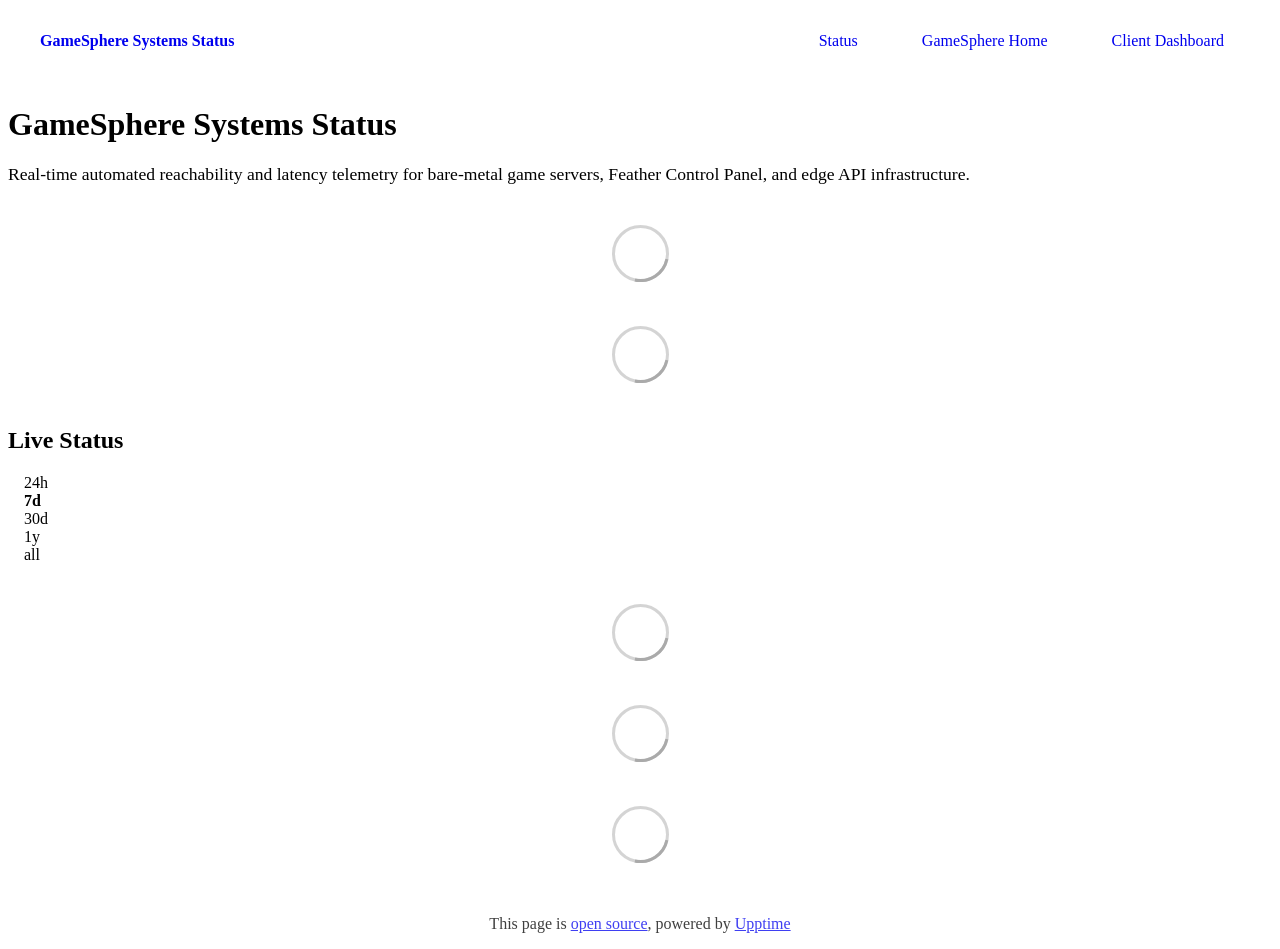
==== index.html @ 80089601 "deploy: 66caedb2bc8e89eeaa310a414badf56db6b4ece0" ====
<!DOCTYPE html> <html lang=en> <head> <meta charset=utf-8> <meta content="width=device-width,initial-scale=1" name=viewport> <meta content=#333333 name=theme-color> <base href=/ > <link href=manifest.json rel=manifest crossorigin=use-credentials> <script>__SAPPER__={baseUrl:"",preloaded:[void 0,{}]};if('serviceWorker' in navigator)navigator.serviceWorker.register('/service-worker.js');(function(){try{eval("async function x(){}");var main="/client/client.c6ada362.js"}catch(e){main="/client/legacy/client.4bc50b38.js"};var s=document.createElement("script");try{new Function("if(0)import('')")();s.src=main;s.type="module";s.crossOrigin="use-credentials";}catch(e){s.src="/client/shimport@2.0.5.js";s.setAttribute("data-main",main);}document.head.appendChild(s);}());</script> <link href=client/client-31a52aa5.css rel=stylesheet><link href=client/createOctokit-a85f76c7.css rel=stylesheet><link href=client/index-b0b6455a.css rel=stylesheet> <title>GameSphere Systems Status</title><link href=https://status.gamesphere.rs/themes/gamesphere.css rel=stylesheet><link href=https://status.gamesphere.rs/global.css rel=stylesheet><link href=https://raw.githubusercontent.com/upptime/upptime/master/assets/upptime-icon.svg rel=icon type=image/svg><link href=/logo-192.png rel=icon type=image/png> <link href=/client/client.c6ada362.js rel=modulepreload as=script crossorigin=use-credentials><link href=/client/client-31a52aa5.css rel=preload as=style><link href=/client/index.b4c692db.js rel=modulepreload as=script crossorigin=use-credentials><link href=/client/createOctokit.655cc9e5.js rel=modulepreload as=script crossorigin=use-credentials><link href=/client/inject_styles.803b7e80.js rel=modulepreload as=script crossorigin=use-credentials><link href=/client/createOctokit-a85f76c7.css rel=preload as=style><link href=/client/index-b0b6455a.css rel=preload as=style></head> <body> <div id=sapper> <nav class=svelte-a08hsz><div class="svelte-a08hsz container"><div><a href=https://status.gamesphere.rs class="svelte-a08hsz logo"><img alt="" class=svelte-a08hsz src=https://gamesphere.rs/favicon.ico> <div>GameSphere Systems Status</div></a></div> <ul class=svelte-a08hsz><li><a href=/ class=svelte-a08hsz target=_self aria-current=page>Status</a> <li><a href=https://gamesphere.rs class=svelte-a08hsz target=_self>GameSphere Home</a> <li><a href=https://gamesphere.rs/dashboard class=svelte-a08hsz target=_self>Client Dashboard</a> </li> </ul></div> </nav> <main class=container> <header class=svelte-ngkazm><h1><strong>GameSphere Systems Status</strong></h1> <p class="svelte-ngkazm lead">Real-time automated reachability and latency telemetry for bare-metal game servers, Feather Control Panel, and edge API infrastructure.</header> <section class=svelte-8lnl4f><div class="svelte-68jxue loading"><svg class=svelte-68jxue height=38 stroke=#aaa width=38 xmlns=http://www.w3.org/2000/svg><g fill=none fill-rule=evenodd><g stroke-width=2 transform="translate(1 1)"><circle cx=18 cy=18 r=18 stroke-opacity=.5></circle><path d="M36 18c0-9.94-8.06-18-18-18"><animateTransform attributeName=transform dur=1s from="0 18 18" repeatCount=indefinite to="360 18 18" type=rotate></animateTransform></path></g></g></svg></div> </section> <section class=svelte-8lnl4f><div class="svelte-68jxue loading"><svg class=svelte-68jxue height=38 stroke=#aaa width=38 xmlns=http://www.w3.org/2000/svg><g fill=none fill-rule=evenodd><g stroke-width=2 transform="translate(1 1)"><circle cx=18 cy=18 r=18 stroke-opacity=.5></circle><path d="M36 18c0-9.94-8.06-18-18-18"><animateTransform attributeName=transform dur=1s from="0 18 18" repeatCount=indefinite to="360 18 18" type=rotate></animateTransform></path></g></g></svg></div> </section> <div class="svelte-fqsq6s f changed"><h2>Live Status</h2> <form class="svelte-fqsq6s f r"><div><input class=svelte-fqsq6s id=data_day name=d type=radio value=day><label class=svelte-fqsq6s for=data_day>24h</label></div> <div><input class=svelte-fqsq6s id=data_week name=d type=radio value=week checked><label class=svelte-fqsq6s for=data_week>7d</label></div> <div><input class=svelte-fqsq6s id=data_month name=d type=radio value=month><label class=svelte-fqsq6s for=data_month>30d</label></div> <div><input class=svelte-fqsq6s id=data_year name=d type=radio value=year><label class=svelte-fqsq6s for=data_year>1y</label></div> <div><input class=svelte-fqsq6s id=data_all name=d type=radio value=all><label class=svelte-fqsq6s for=data_all>all</label></div></form></div> <section class="svelte-fqsq6s live-status"><div class="svelte-68jxue loading"><svg class=svelte-68jxue height=38 stroke=#aaa width=38 xmlns=http://www.w3.org/2000/svg><g fill=none fill-rule=evenodd><g stroke-width=2 transform="translate(1 1)"><circle cx=18 cy=18 r=18 stroke-opacity=.5></circle><path d="M36 18c0-9.94-8.06-18-18-18"><animateTransform attributeName=transform dur=1s from="0 18 18" repeatCount=indefinite to="360 18 18" type=rotate></animateTransform></path></g></g></svg></div> </section> <section><div class="svelte-68jxue loading"><svg class=svelte-68jxue height=38 stroke=#aaa width=38 xmlns=http://www.w3.org/2000/svg><g fill=none fill-rule=evenodd><g stroke-width=2 transform="translate(1 1)"><circle cx=18 cy=18 r=18 stroke-opacity=.5></circle><path d="M36 18c0-9.94-8.06-18-18-18"><animateTransform attributeName=transform dur=1s from="0 18 18" repeatCount=indefinite to="360 18 18" type=rotate></animateTransform></path></g></g></svg></div> </section> <section><div class="svelte-68jxue loading"><svg class=svelte-68jxue height=38 stroke=#aaa width=38 xmlns=http://www.w3.org/2000/svg><g fill=none fill-rule=evenodd><g stroke-width=2 transform="translate(1 1)"><circle cx=18 cy=18 r=18 stroke-opacity=.5></circle><path d="M36 18c0-9.94-8.06-18-18-18"><animateTransform attributeName=transform dur=1s from="0 18 18" repeatCount=indefinite to="360 18 18" type=rotate></animateTransform></path></g></g></svg></div></section></main> <footer class=svelte-jbr799><p>This page is <a href=https://github.com/EVOLCORE/GameSphere-uptime>open source</a>, powered by <a href=https://upptime.js.org>Upptime</a></p> </footer></div> <script> try {
        if (typeof window !== "undefined" && window.navigator && navigator.serviceWorker) {
          navigator.serviceWorker.getRegistrations().then(function (registrations) {
            for (let registration of registrations) {
              registration.unregister();
            }
          });
        }
        if (typeof window !== "undefined" && "caches" in window) {
          caches.keys().then(function (keyList) {
            return Promise.all(
              keyList.map(function (key) {
                return caches.delete(key);
              })
            );
          });
        }
      } catch (error) {} </script>
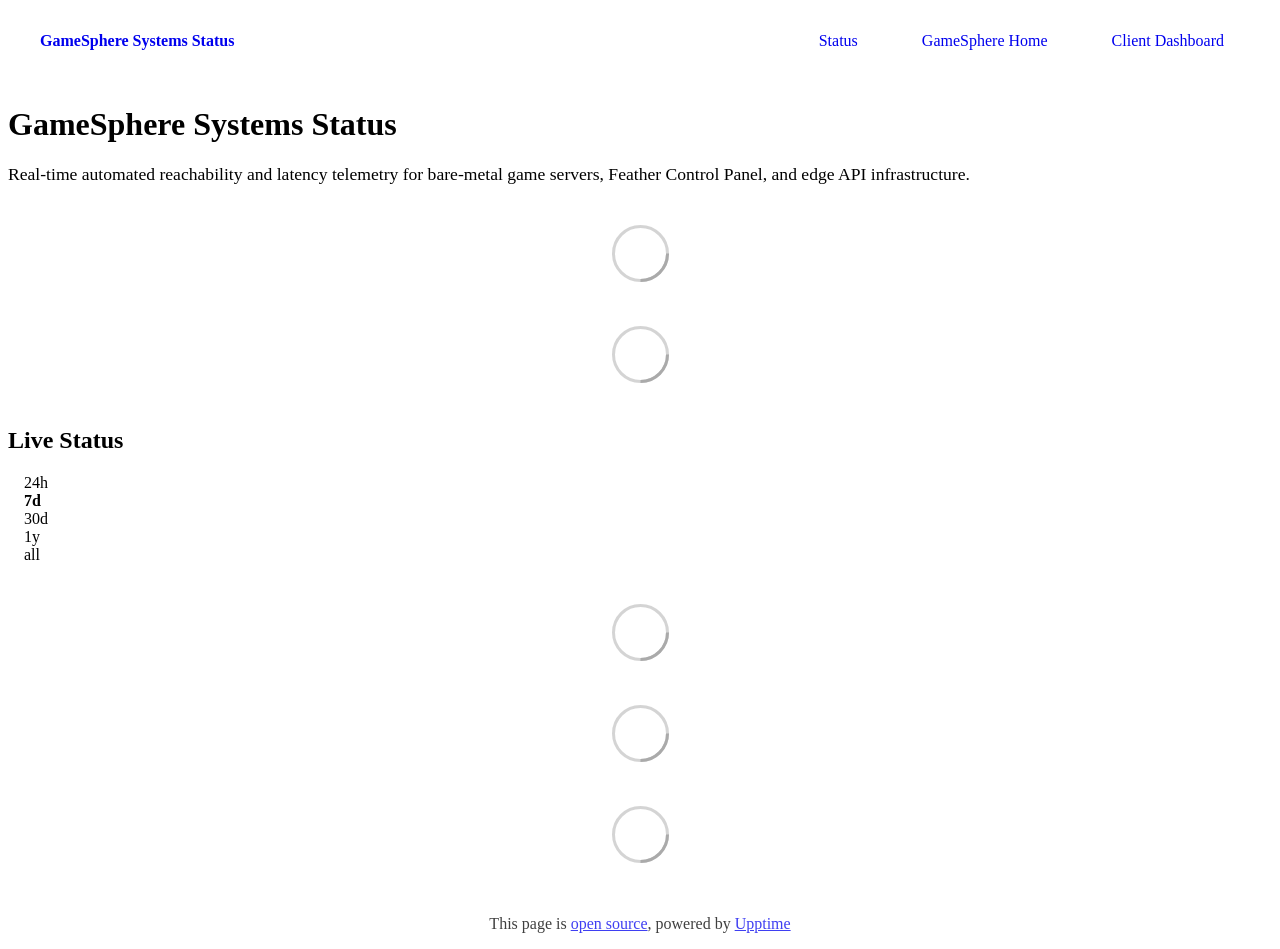
==== commit bd534dc8: "deploy: e911f91290c906d343abe22d4c7ed68c64c33829" ====
--- a/index.html
+++ b/index.html
@@ -1,4 +1,4 @@
-<!DOCTYPE html> <html lang=en> <head> <meta charset=utf-8> <meta content="width=device-width,initial-scale=1" name=viewport> <meta content=#333333 name=theme-color> <base href=/ > <link href=manifest.json rel=manifest crossorigin=use-credentials> <script>__SAPPER__={baseUrl:"",preloaded:[void 0,{}]};if('serviceWorker' in navigator)navigator.serviceWorker.register('/service-worker.js');(function(){try{eval("async function x(){}");var main="/client/client.c6ada362.js"}catch(e){main="/client/legacy/client.4bc50b38.js"};var s=document.createElement("script");try{new Function("if(0)import('')")();s.src=main;s.type="module";s.crossOrigin="use-credentials";}catch(e){s.src="/client/shimport@2.0.5.js";s.setAttribute("data-main",main);}document.head.appendChild(s);}());</script> <link href=client/client-31a52aa5.css rel=stylesheet><link href=client/createOctokit-a85f76c7.css rel=stylesheet><link href=client/index-b0b6455a.css rel=stylesheet> <title>GameSphere Systems Status</title><link href=https://status.gamesphere.rs/themes/gamesphere.css rel=stylesheet><link href=https://status.gamesphere.rs/global.css rel=stylesheet><link href=https://raw.githubusercontent.com/upptime/upptime/master/assets/upptime-icon.svg rel=icon type=image/svg><link href=/logo-192.png rel=icon type=image/png> <link href=/client/client.c6ada362.js rel=modulepreload as=script crossorigin=use-credentials><link href=/client/client-31a52aa5.css rel=preload as=style><link href=/client/index.b4c692db.js rel=modulepreload as=script crossorigin=use-credentials><link href=/client/createOctokit.655cc9e5.js rel=modulepreload as=script crossorigin=use-credentials><link href=/client/inject_styles.803b7e80.js rel=modulepreload as=script crossorigin=use-credentials><link href=/client/createOctokit-a85f76c7.css rel=preload as=style><link href=/client/index-b0b6455a.css rel=preload as=style></head> <body> <div id=sapper> <nav class=svelte-a08hsz><div class="svelte-a08hsz container"><div><a href=https://status.gamesphere.rs class="svelte-a08hsz logo"><img alt="" class=svelte-a08hsz src=https://gamesphere.rs/favicon.ico> <div>GameSphere Systems Status</div></a></div> <ul class=svelte-a08hsz><li><a href=/ class=svelte-a08hsz target=_self aria-current=page>Status</a> <li><a href=https://gamesphere.rs class=svelte-a08hsz target=_self>GameSphere Home</a> <li><a href=https://gamesphere.rs/dashboard class=svelte-a08hsz target=_self>Client Dashboard</a> </li> </ul></div> </nav> <main class=container> <header class=svelte-ngkazm><h1><strong>GameSphere Systems Status</strong></h1> <p class="svelte-ngkazm lead">Real-time automated reachability and latency telemetry for bare-metal game servers, Feather Control Panel, and edge API infrastructure.</header> <section class=svelte-8lnl4f><div class="svelte-68jxue loading"><svg class=svelte-68jxue height=38 stroke=#aaa width=38 xmlns=http://www.w3.org/2000/svg><g fill=none fill-rule=evenodd><g stroke-width=2 transform="translate(1 1)"><circle cx=18 cy=18 r=18 stroke-opacity=.5></circle><path d="M36 18c0-9.94-8.06-18-18-18"><animateTransform attributeName=transform dur=1s from="0 18 18" repeatCount=indefinite to="360 18 18" type=rotate></animateTransform></path></g></g></svg></div> </section> <section class=svelte-8lnl4f><div class="svelte-68jxue loading"><svg class=svelte-68jxue height=38 stroke=#aaa width=38 xmlns=http://www.w3.org/2000/svg><g fill=none fill-rule=evenodd><g stroke-width=2 transform="translate(1 1)"><circle cx=18 cy=18 r=18 stroke-opacity=.5></circle><path d="M36 18c0-9.94-8.06-18-18-18"><animateTransform attributeName=transform dur=1s from="0 18 18" repeatCount=indefinite to="360 18 18" type=rotate></animateTransform></path></g></g></svg></div> </section> <div class="svelte-fqsq6s f changed"><h2>Live Status</h2> <form class="svelte-fqsq6s f r"><div><input class=svelte-fqsq6s id=data_day name=d type=radio value=day><label class=svelte-fqsq6s for=data_day>24h</label></div> <div><input class=svelte-fqsq6s id=data_week name=d type=radio value=week checked><label class=svelte-fqsq6s for=data_week>7d</label></div> <div><input class=svelte-fqsq6s id=data_month name=d type=radio value=month><label class=svelte-fqsq6s for=data_month>30d</label></div> <div><input class=svelte-fqsq6s id=data_year name=d type=radio value=year><label class=svelte-fqsq6s for=data_year>1y</label></div> <div><input class=svelte-fqsq6s id=data_all name=d type=radio value=all><label class=svelte-fqsq6s for=data_all>all</label></div></form></div> <section class="svelte-fqsq6s live-status"><div class="svelte-68jxue loading"><svg class=svelte-68jxue height=38 stroke=#aaa width=38 xmlns=http://www.w3.org/2000/svg><g fill=none fill-rule=evenodd><g stroke-width=2 transform="translate(1 1)"><circle cx=18 cy=18 r=18 stroke-opacity=.5></circle><path d="M36 18c0-9.94-8.06-18-18-18"><animateTransform attributeName=transform dur=1s from="0 18 18" repeatCount=indefinite to="360 18 18" type=rotate></animateTransform></path></g></g></svg></div> </section> <section><div class="svelte-68jxue loading"><svg class=svelte-68jxue height=38 stroke=#aaa width=38 xmlns=http://www.w3.org/2000/svg><g fill=none fill-rule=evenodd><g stroke-width=2 transform="translate(1 1)"><circle cx=18 cy=18 r=18 stroke-opacity=.5></circle><path d="M36 18c0-9.94-8.06-18-18-18"><animateTransform attributeName=transform dur=1s from="0 18 18" repeatCount=indefinite to="360 18 18" type=rotate></animateTransform></path></g></g></svg></div> </section> <section><div class="svelte-68jxue loading"><svg class=svelte-68jxue height=38 stroke=#aaa width=38 xmlns=http://www.w3.org/2000/svg><g fill=none fill-rule=evenodd><g stroke-width=2 transform="translate(1 1)"><circle cx=18 cy=18 r=18 stroke-opacity=.5></circle><path d="M36 18c0-9.94-8.06-18-18-18"><animateTransform attributeName=transform dur=1s from="0 18 18" repeatCount=indefinite to="360 18 18" type=rotate></animateTransform></path></g></g></svg></div></section></main> <footer class=svelte-jbr799><p>This page is <a href=https://github.com/EVOLCORE/GameSphere-uptime>open source</a>, powered by <a href=https://upptime.js.org>Upptime</a></p> </footer></div> <script> try {
+<!DOCTYPE html> <html lang=en> <head> <meta charset=utf-8> <meta content="width=device-width,initial-scale=1" name=viewport> <meta content=#333333 name=theme-color> <base href=/ > <link href=manifest.json rel=manifest crossorigin=use-credentials> <script>__SAPPER__={baseUrl:"",preloaded:[void 0,{}]};if('serviceWorker' in navigator)navigator.serviceWorker.register('/service-worker.js');(function(){try{eval("async function x(){}");var main="/client/client.88a40fc3.js"}catch(e){main="/client/legacy/client.d818ba5e.js"};var s=document.createElement("script");try{new Function("if(0)import('')")();s.src=main;s.type="module";s.crossOrigin="use-credentials";}catch(e){s.src="/client/shimport@2.0.5.js";s.setAttribute("data-main",main);}document.head.appendChild(s);}());</script> <link href=client/client-31a52aa5.css rel=stylesheet><link href=client/createOctokit-a85f76c7.css rel=stylesheet><link href=client/index-b0b6455a.css rel=stylesheet> <title>GameSphere Systems Status</title><link href=https://status.gamesphere.rs/themes/gamesphere.css rel=stylesheet><link href=https://status.gamesphere.rs/global.css rel=stylesheet><link href=https://raw.githubusercontent.com/upptime/upptime/master/assets/upptime-icon.svg rel=icon type=image/svg><link href=/logo-192.png rel=icon type=image/png> <link href=/client/client.88a40fc3.js rel=modulepreload as=script crossorigin=use-credentials><link href=/client/client-31a52aa5.css rel=preload as=style><link href=/client/index.47804edb.js rel=modulepreload as=script crossorigin=use-credentials><link href=/client/createOctokit.759945d6.js rel=modulepreload as=script crossorigin=use-credentials><link href=/client/inject_styles.803b7e80.js rel=modulepreload as=script crossorigin=use-credentials><link href=/client/createOctokit-a85f76c7.css rel=preload as=style><link href=/client/index-b0b6455a.css rel=preload as=style></head> <body> <div id=sapper> <nav class=svelte-a08hsz><div class="svelte-a08hsz container"><div><a href=https://status.gamesphere.rs class="svelte-a08hsz logo"><img alt="" class=svelte-a08hsz src=https://gamesphere.rs/favicon.ico> <div>GameSphere Systems Status</div></a></div> <ul class=svelte-a08hsz><li><a href=/ class=svelte-a08hsz target=_self aria-current=page>Status</a> <li><a href=https://gamesphere.rs class=svelte-a08hsz target=_self>GameSphere Home</a> <li><a href=https://gamesphere.rs/dashboard class=svelte-a08hsz target=_self>Client Dashboard</a> </li> </ul></div> </nav> <main class=container> <header class=svelte-ngkazm><h1><strong>GameSphere Systems Status</strong></h1> <p class="svelte-ngkazm lead">Real-time automated reachability and latency telemetry for bare-metal game servers, Feather Control Panel, and edge API infrastructure.</header> <section class=svelte-8lnl4f><div class="svelte-68jxue loading"><svg class=svelte-68jxue height=38 stroke=#aaa width=38 xmlns=http://www.w3.org/2000/svg><g fill=none fill-rule=evenodd><g stroke-width=2 transform="translate(1 1)"><circle cx=18 cy=18 r=18 stroke-opacity=.5></circle><path d="M36 18c0-9.94-8.06-18-18-18"><animateTransform attributeName=transform dur=1s from="0 18 18" repeatCount=indefinite to="360 18 18" type=rotate></animateTransform></path></g></g></svg></div> </section> <section class=svelte-8lnl4f><div class="svelte-68jxue loading"><svg class=svelte-68jxue height=38 stroke=#aaa width=38 xmlns=http://www.w3.org/2000/svg><g fill=none fill-rule=evenodd><g stroke-width=2 transform="translate(1 1)"><circle cx=18 cy=18 r=18 stroke-opacity=.5></circle><path d="M36 18c0-9.94-8.06-18-18-18"><animateTransform attributeName=transform dur=1s from="0 18 18" repeatCount=indefinite to="360 18 18" type=rotate></animateTransform></path></g></g></svg></div> </section> <div class="svelte-fqsq6s f changed"><h2>Live Status</h2> <form class="svelte-fqsq6s f r"><div><input class=svelte-fqsq6s id=data_day name=d type=radio value=day><label class=svelte-fqsq6s for=data_day>24h</label></div> <div><input class=svelte-fqsq6s id=data_week name=d type=radio value=week checked><label class=svelte-fqsq6s for=data_week>7d</label></div> <div><input class=svelte-fqsq6s id=data_month name=d type=radio value=month><label class=svelte-fqsq6s for=data_month>30d</label></div> <div><input class=svelte-fqsq6s id=data_year name=d type=radio value=year><label class=svelte-fqsq6s for=data_year>1y</label></div> <div><input class=svelte-fqsq6s id=data_all name=d type=radio value=all><label class=svelte-fqsq6s for=data_all>all</label></div></form></div> <section class="svelte-fqsq6s live-status"><div class="svelte-68jxue loading"><svg class=svelte-68jxue height=38 stroke=#aaa width=38 xmlns=http://www.w3.org/2000/svg><g fill=none fill-rule=evenodd><g stroke-width=2 transform="translate(1 1)"><circle cx=18 cy=18 r=18 stroke-opacity=.5></circle><path d="M36 18c0-9.94-8.06-18-18-18"><animateTransform attributeName=transform dur=1s from="0 18 18" repeatCount=indefinite to="360 18 18" type=rotate></animateTransform></path></g></g></svg></div> </section> <section><div class="svelte-68jxue loading"><svg class=svelte-68jxue height=38 stroke=#aaa width=38 xmlns=http://www.w3.org/2000/svg><g fill=none fill-rule=evenodd><g stroke-width=2 transform="translate(1 1)"><circle cx=18 cy=18 r=18 stroke-opacity=.5></circle><path d="M36 18c0-9.94-8.06-18-18-18"><animateTransform attributeName=transform dur=1s from="0 18 18" repeatCount=indefinite to="360 18 18" type=rotate></animateTransform></path></g></g></svg></div> </section> <section><div class="svelte-68jxue loading"><svg class=svelte-68jxue height=38 stroke=#aaa width=38 xmlns=http://www.w3.org/2000/svg><g fill=none fill-rule=evenodd><g stroke-width=2 transform="translate(1 1)"><circle cx=18 cy=18 r=18 stroke-opacity=.5></circle><path d="M36 18c0-9.94-8.06-18-18-18"><animateTransform attributeName=transform dur=1s from="0 18 18" repeatCount=indefinite to="360 18 18" type=rotate></animateTransform></path></g></g></svg></div></section></main> <footer class=svelte-jbr799><p>This page is <a href=https://github.com/EVOLCORE/GameSphere-uptime>open source</a>, powered by <a href=https://upptime.js.org>Upptime</a></p> </footer></div> <script> try {
         if (typeof window !== "undefined" && window.navigator && navigator.serviceWorker) {
           navigator.serviceWorker.getRegistrations().then(function (registrations) {
             for (let registration of registrations) {
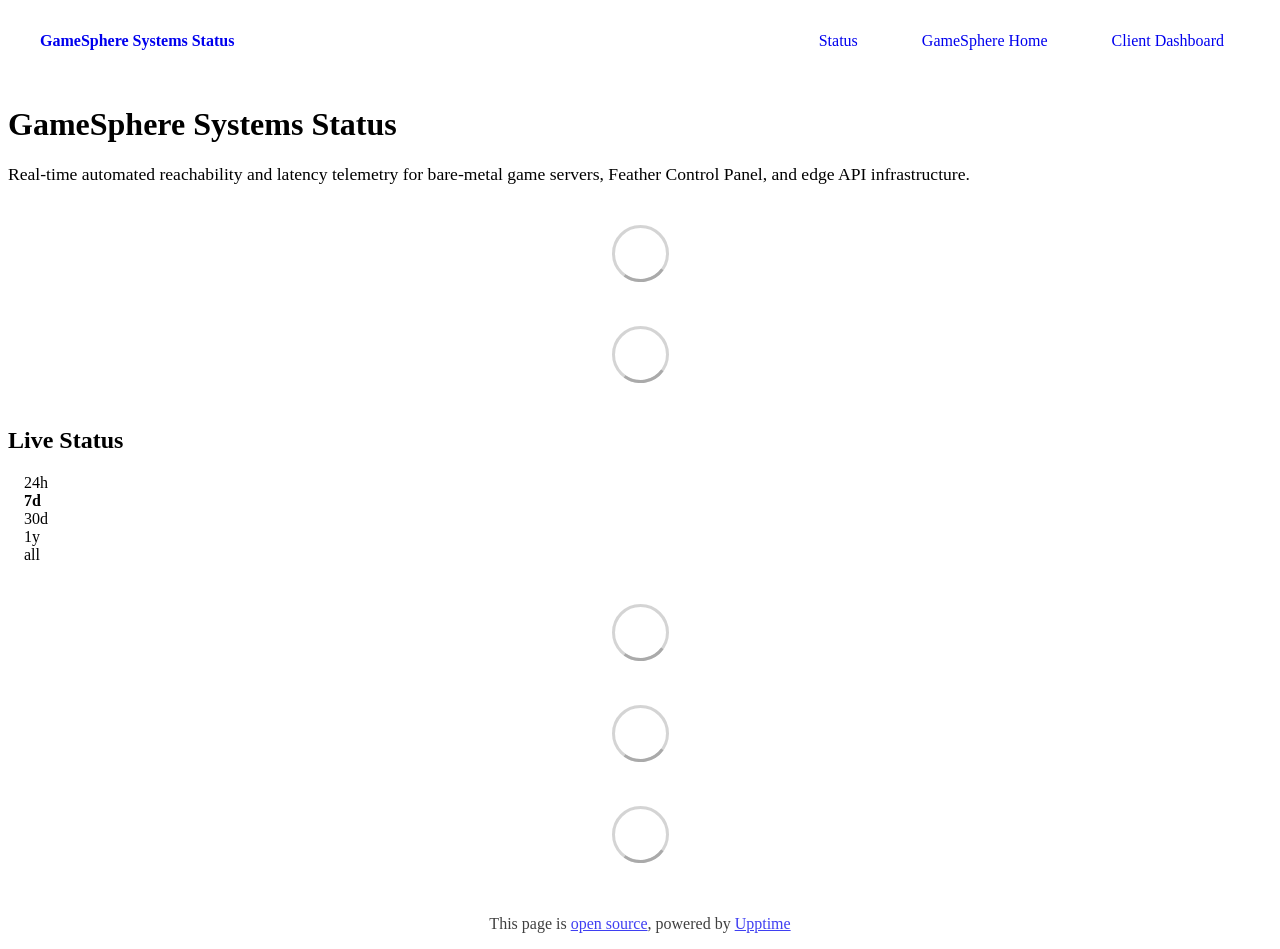
==== commit 0a8450a5: "deploy: 8611b077500e350fae2b740a340701a121f74545" ====
--- a/index.html
+++ b/index.html
@@ -1,4 +1,4 @@
-<!DOCTYPE html> <html lang=en> <head> <meta charset=utf-8> <meta content="width=device-width,initial-scale=1" name=viewport> <meta content=#333333 name=theme-color> <base href=/ > <link href=manifest.json rel=manifest crossorigin=use-credentials> <script>__SAPPER__={baseUrl:"",preloaded:[void 0,{}]};if('serviceWorker' in navigator)navigator.serviceWorker.register('/service-worker.js');(function(){try{eval("async function x(){}");var main="/client/client.88a40fc3.js"}catch(e){main="/client/legacy/client.d818ba5e.js"};var s=document.createElement("script");try{new Function("if(0)import('')")();s.src=main;s.type="module";s.crossOrigin="use-credentials";}catch(e){s.src="/client/shimport@2.0.5.js";s.setAttribute("data-main",main);}document.head.appendChild(s);}());</script> <link href=client/client-31a52aa5.css rel=stylesheet><link href=client/createOctokit-a85f76c7.css rel=stylesheet><link href=client/index-b0b6455a.css rel=stylesheet> <title>GameSphere Systems Status</title><link href=https://status.gamesphere.rs/themes/gamesphere.css rel=stylesheet><link href=https://status.gamesphere.rs/global.css rel=stylesheet><link href=https://raw.githubusercontent.com/upptime/upptime/master/assets/upptime-icon.svg rel=icon type=image/svg><link href=/logo-192.png rel=icon type=image/png> <link href=/client/client.88a40fc3.js rel=modulepreload as=script crossorigin=use-credentials><link href=/client/client-31a52aa5.css rel=preload as=style><link href=/client/index.47804edb.js rel=modulepreload as=script crossorigin=use-credentials><link href=/client/createOctokit.759945d6.js rel=modulepreload as=script crossorigin=use-credentials><link href=/client/inject_styles.803b7e80.js rel=modulepreload as=script crossorigin=use-credentials><link href=/client/createOctokit-a85f76c7.css rel=preload as=style><link href=/client/index-b0b6455a.css rel=preload as=style></head> <body> <div id=sapper> <nav class=svelte-a08hsz><div class="svelte-a08hsz container"><div><a href=https://status.gamesphere.rs class="svelte-a08hsz logo"><img alt="" class=svelte-a08hsz src=https://gamesphere.rs/favicon.ico> <div>GameSphere Systems Status</div></a></div> <ul class=svelte-a08hsz><li><a href=/ class=svelte-a08hsz target=_self aria-current=page>Status</a> <li><a href=https://gamesphere.rs class=svelte-a08hsz target=_self>GameSphere Home</a> <li><a href=https://gamesphere.rs/dashboard class=svelte-a08hsz target=_self>Client Dashboard</a> </li> </ul></div> </nav> <main class=container> <header class=svelte-ngkazm><h1><strong>GameSphere Systems Status</strong></h1> <p class="svelte-ngkazm lead">Real-time automated reachability and latency telemetry for bare-metal game servers, Feather Control Panel, and edge API infrastructure.</header> <section class=svelte-8lnl4f><div class="svelte-68jxue loading"><svg class=svelte-68jxue height=38 stroke=#aaa width=38 xmlns=http://www.w3.org/2000/svg><g fill=none fill-rule=evenodd><g stroke-width=2 transform="translate(1 1)"><circle cx=18 cy=18 r=18 stroke-opacity=.5></circle><path d="M36 18c0-9.94-8.06-18-18-18"><animateTransform attributeName=transform dur=1s from="0 18 18" repeatCount=indefinite to="360 18 18" type=rotate></animateTransform></path></g></g></svg></div> </section> <section class=svelte-8lnl4f><div class="svelte-68jxue loading"><svg class=svelte-68jxue height=38 stroke=#aaa width=38 xmlns=http://www.w3.org/2000/svg><g fill=none fill-rule=evenodd><g stroke-width=2 transform="translate(1 1)"><circle cx=18 cy=18 r=18 stroke-opacity=.5></circle><path d="M36 18c0-9.94-8.06-18-18-18"><animateTransform attributeName=transform dur=1s from="0 18 18" repeatCount=indefinite to="360 18 18" type=rotate></animateTransform></path></g></g></svg></div> </section> <div class="svelte-fqsq6s f changed"><h2>Live Status</h2> <form class="svelte-fqsq6s f r"><div><input class=svelte-fqsq6s id=data_day name=d type=radio value=day><label class=svelte-fqsq6s for=data_day>24h</label></div> <div><input class=svelte-fqsq6s id=data_week name=d type=radio value=week checked><label class=svelte-fqsq6s for=data_week>7d</label></div> <div><input class=svelte-fqsq6s id=data_month name=d type=radio value=month><label class=svelte-fqsq6s for=data_month>30d</label></div> <div><input class=svelte-fqsq6s id=data_year name=d type=radio value=year><label class=svelte-fqsq6s for=data_year>1y</label></div> <div><input class=svelte-fqsq6s id=data_all name=d type=radio value=all><label class=svelte-fqsq6s for=data_all>all</label></div></form></div> <section class="svelte-fqsq6s live-status"><div class="svelte-68jxue loading"><svg class=svelte-68jxue height=38 stroke=#aaa width=38 xmlns=http://www.w3.org/2000/svg><g fill=none fill-rule=evenodd><g stroke-width=2 transform="translate(1 1)"><circle cx=18 cy=18 r=18 stroke-opacity=.5></circle><path d="M36 18c0-9.94-8.06-18-18-18"><animateTransform attributeName=transform dur=1s from="0 18 18" repeatCount=indefinite to="360 18 18" type=rotate></animateTransform></path></g></g></svg></div> </section> <section><div class="svelte-68jxue loading"><svg class=svelte-68jxue height=38 stroke=#aaa width=38 xmlns=http://www.w3.org/2000/svg><g fill=none fill-rule=evenodd><g stroke-width=2 transform="translate(1 1)"><circle cx=18 cy=18 r=18 stroke-opacity=.5></circle><path d="M36 18c0-9.94-8.06-18-18-18"><animateTransform attributeName=transform dur=1s from="0 18 18" repeatCount=indefinite to="360 18 18" type=rotate></animateTransform></path></g></g></svg></div> </section> <section><div class="svelte-68jxue loading"><svg class=svelte-68jxue height=38 stroke=#aaa width=38 xmlns=http://www.w3.org/2000/svg><g fill=none fill-rule=evenodd><g stroke-width=2 transform="translate(1 1)"><circle cx=18 cy=18 r=18 stroke-opacity=.5></circle><path d="M36 18c0-9.94-8.06-18-18-18"><animateTransform attributeName=transform dur=1s from="0 18 18" repeatCount=indefinite to="360 18 18" type=rotate></animateTransform></path></g></g></svg></div></section></main> <footer class=svelte-jbr799><p>This page is <a href=https://github.com/EVOLCORE/GameSphere-uptime>open source</a>, powered by <a href=https://upptime.js.org>Upptime</a></p> </footer></div> <script> try {
+<!DOCTYPE html> <html lang=en> <head> <meta charset=utf-8> <meta content="width=device-width,initial-scale=1" name=viewport> <meta content=#333333 name=theme-color> <base href=/ > <link href=manifest.json rel=manifest crossorigin=use-credentials> <script>__SAPPER__={baseUrl:"",preloaded:[void 0,{}]};if('serviceWorker' in navigator)navigator.serviceWorker.register('/service-worker.js');(function(){try{eval("async function x(){}");var main="/client/client.ce46706c.js"}catch(e){main="/client/legacy/client.f0e98de6.js"};var s=document.createElement("script");try{new Function("if(0)import('')")();s.src=main;s.type="module";s.crossOrigin="use-credentials";}catch(e){s.src="/client/shimport@2.0.5.js";s.setAttribute("data-main",main);}document.head.appendChild(s);}());</script> <link href=client/client-31a52aa5.css rel=stylesheet><link href=client/createOctokit-a85f76c7.css rel=stylesheet><link href=client/index-b0b6455a.css rel=stylesheet> <title>GameSphere Systems Status</title><link href=https://status.gamesphere.rs/themes/dark.css rel=stylesheet><link href=https://status.gamesphere.rs/global.css rel=stylesheet><link href=https://raw.githubusercontent.com/upptime/upptime/master/assets/upptime-icon.svg rel=icon type=image/svg><link href=/logo-192.png rel=icon type=image/png> <link href=/client/client.ce46706c.js rel=modulepreload as=script crossorigin=use-credentials><link href=/client/client-31a52aa5.css rel=preload as=style><link href=/client/index.8e9e481f.js rel=modulepreload as=script crossorigin=use-credentials><link href=/client/createOctokit.c96d5d6a.js rel=modulepreload as=script crossorigin=use-credentials><link href=/client/inject_styles.803b7e80.js rel=modulepreload as=script crossorigin=use-credentials><link href=/client/createOctokit-a85f76c7.css rel=preload as=style><link href=/client/index-b0b6455a.css rel=preload as=style></head> <body> <div id=sapper> <nav class=svelte-a08hsz><div class="svelte-a08hsz container"><div><a href=https://status.gamesphere.rs class="svelte-a08hsz logo"><img alt="" class=svelte-a08hsz src=https://gamesphere.rs/favicon.ico> <div>GameSphere Systems Status</div></a></div> <ul class=svelte-a08hsz><li><a href=/ class=svelte-a08hsz target=_self aria-current=page>Status</a> <li><a href=https://gamesphere.rs class=svelte-a08hsz target=_self>GameSphere Home</a> <li><a href=https://gamesphere.rs/dashboard class=svelte-a08hsz target=_self>Client Dashboard</a> </li> </ul></div> </nav> <main class=container> <header class=svelte-ngkazm><h1><strong>GameSphere Systems Status</strong></h1> <p class="svelte-ngkazm lead">Real-time automated reachability and latency telemetry for bare-metal game servers, Feather Control Panel, and edge API infrastructure.</header> <section class=svelte-8lnl4f><div class="svelte-68jxue loading"><svg class=svelte-68jxue height=38 stroke=#aaa width=38 xmlns=http://www.w3.org/2000/svg><g fill=none fill-rule=evenodd><g stroke-width=2 transform="translate(1 1)"><circle cx=18 cy=18 r=18 stroke-opacity=.5></circle><path d="M36 18c0-9.94-8.06-18-18-18"><animateTransform attributeName=transform dur=1s from="0 18 18" repeatCount=indefinite to="360 18 18" type=rotate></animateTransform></path></g></g></svg></div> </section> <section class=svelte-8lnl4f><div class="svelte-68jxue loading"><svg class=svelte-68jxue height=38 stroke=#aaa width=38 xmlns=http://www.w3.org/2000/svg><g fill=none fill-rule=evenodd><g stroke-width=2 transform="translate(1 1)"><circle cx=18 cy=18 r=18 stroke-opacity=.5></circle><path d="M36 18c0-9.94-8.06-18-18-18"><animateTransform attributeName=transform dur=1s from="0 18 18" repeatCount=indefinite to="360 18 18" type=rotate></animateTransform></path></g></g></svg></div> </section> <div class="svelte-fqsq6s f changed"><h2>Live Status</h2> <form class="svelte-fqsq6s f r"><div><input class=svelte-fqsq6s id=data_day name=d type=radio value=day><label class=svelte-fqsq6s for=data_day>24h</label></div> <div><input class=svelte-fqsq6s id=data_week name=d type=radio value=week checked><label class=svelte-fqsq6s for=data_week>7d</label></div> <div><input class=svelte-fqsq6s id=data_month name=d type=radio value=month><label class=svelte-fqsq6s for=data_month>30d</label></div> <div><input class=svelte-fqsq6s id=data_year name=d type=radio value=year><label class=svelte-fqsq6s for=data_year>1y</label></div> <div><input class=svelte-fqsq6s id=data_all name=d type=radio value=all><label class=svelte-fqsq6s for=data_all>all</label></div></form></div> <section class="svelte-fqsq6s live-status"><div class="svelte-68jxue loading"><svg class=svelte-68jxue height=38 stroke=#aaa width=38 xmlns=http://www.w3.org/2000/svg><g fill=none fill-rule=evenodd><g stroke-width=2 transform="translate(1 1)"><circle cx=18 cy=18 r=18 stroke-opacity=.5></circle><path d="M36 18c0-9.94-8.06-18-18-18"><animateTransform attributeName=transform dur=1s from="0 18 18" repeatCount=indefinite to="360 18 18" type=rotate></animateTransform></path></g></g></svg></div> </section> <section><div class="svelte-68jxue loading"><svg class=svelte-68jxue height=38 stroke=#aaa width=38 xmlns=http://www.w3.org/2000/svg><g fill=none fill-rule=evenodd><g stroke-width=2 transform="translate(1 1)"><circle cx=18 cy=18 r=18 stroke-opacity=.5></circle><path d="M36 18c0-9.94-8.06-18-18-18"><animateTransform attributeName=transform dur=1s from="0 18 18" repeatCount=indefinite to="360 18 18" type=rotate></animateTransform></path></g></g></svg></div> </section> <section><div class="svelte-68jxue loading"><svg class=svelte-68jxue height=38 stroke=#aaa width=38 xmlns=http://www.w3.org/2000/svg><g fill=none fill-rule=evenodd><g stroke-width=2 transform="translate(1 1)"><circle cx=18 cy=18 r=18 stroke-opacity=.5></circle><path d="M36 18c0-9.94-8.06-18-18-18"><animateTransform attributeName=transform dur=1s from="0 18 18" repeatCount=indefinite to="360 18 18" type=rotate></animateTransform></path></g></g></svg></div></section></main> <footer class=svelte-jbr799><p>This page is <a href=https://github.com/EVOLCORE/GameSphere-uptime>open source</a>, powered by <a href=https://upptime.js.org>Upptime</a></p> </footer></div> <script> try {
         if (typeof window !== "undefined" && window.navigator && navigator.serviceWorker) {
           navigator.serviceWorker.getRegistrations().then(function (registrations) {
             for (let registration of registrations) {
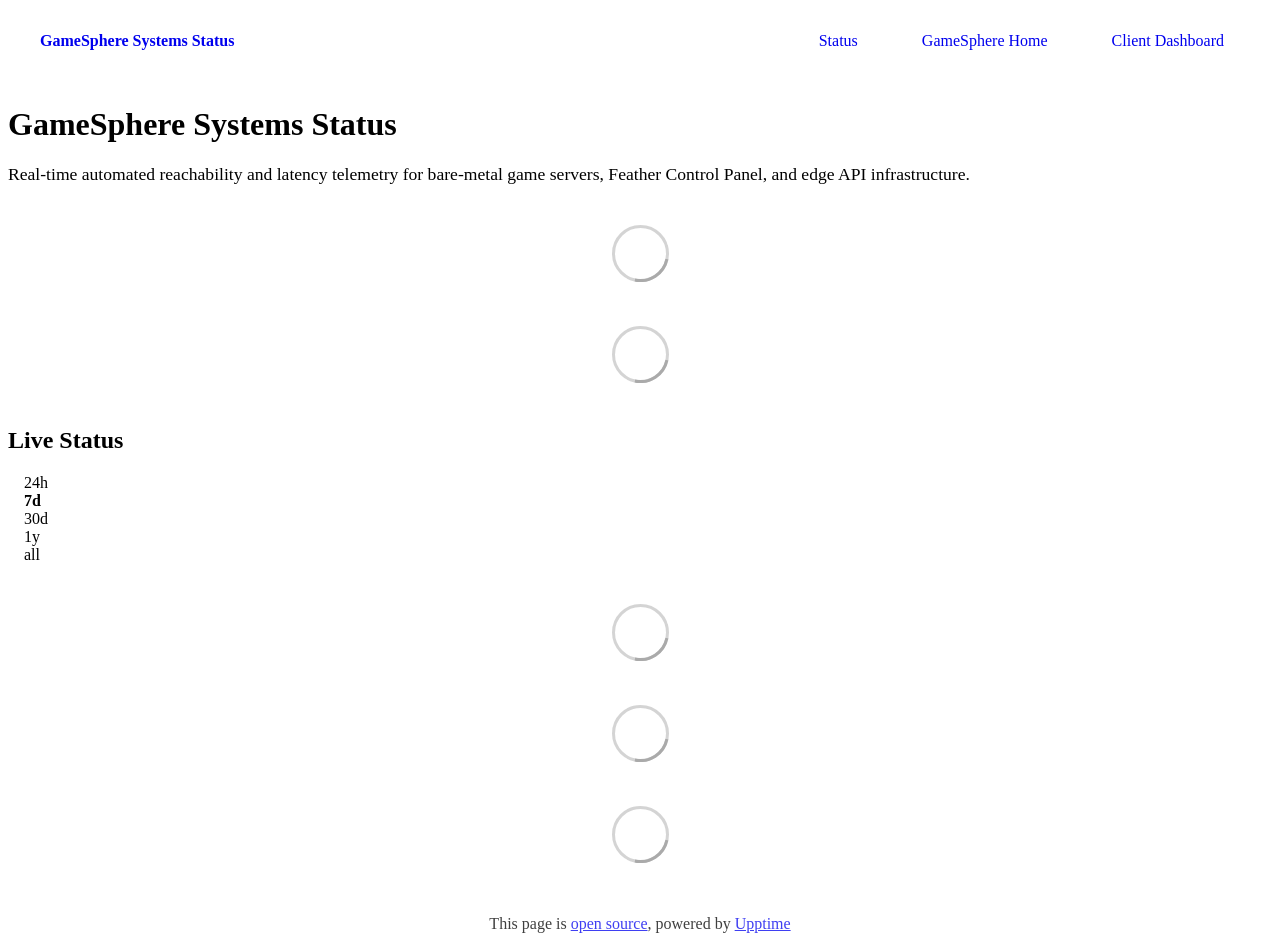
==== commit 8ce8821c: "deploy: e127c421b035c0644334c719e196143f6026d8f4" ====
--- a/index.html
+++ b/index.html
@@ -1,4 +1,4 @@
-<!DOCTYPE html> <html lang=en> <head> <meta charset=utf-8> <meta content="width=device-width,initial-scale=1" name=viewport> <meta content=#333333 name=theme-color> <base href=/ > <link href=manifest.json rel=manifest crossorigin=use-credentials> <script>__SAPPER__={baseUrl:"",preloaded:[void 0,{}]};if('serviceWorker' in navigator)navigator.serviceWorker.register('/service-worker.js');(function(){try{eval("async function x(){}");var main="/client/client.ce46706c.js"}catch(e){main="/client/legacy/client.f0e98de6.js"};var s=document.createElement("script");try{new Function("if(0)import('')")();s.src=main;s.type="module";s.crossOrigin="use-credentials";}catch(e){s.src="/client/shimport@2.0.5.js";s.setAttribute("data-main",main);}document.head.appendChild(s);}());</script> <link href=client/client-31a52aa5.css rel=stylesheet><link href=client/createOctokit-a85f76c7.css rel=stylesheet><link href=client/index-b0b6455a.css rel=stylesheet> <title>GameSphere Systems Status</title><link href=https://status.gamesphere.rs/themes/dark.css rel=stylesheet><link href=https://status.gamesphere.rs/global.css rel=stylesheet><link href=https://raw.githubusercontent.com/upptime/upptime/master/assets/upptime-icon.svg rel=icon type=image/svg><link href=/logo-192.png rel=icon type=image/png> <link href=/client/client.ce46706c.js rel=modulepreload as=script crossorigin=use-credentials><link href=/client/client-31a52aa5.css rel=preload as=style><link href=/client/index.8e9e481f.js rel=modulepreload as=script crossorigin=use-credentials><link href=/client/createOctokit.c96d5d6a.js rel=modulepreload as=script crossorigin=use-credentials><link href=/client/inject_styles.803b7e80.js rel=modulepreload as=script crossorigin=use-credentials><link href=/client/createOctokit-a85f76c7.css rel=preload as=style><link href=/client/index-b0b6455a.css rel=preload as=style></head> <body> <div id=sapper> <nav class=svelte-a08hsz><div class="svelte-a08hsz container"><div><a href=https://status.gamesphere.rs class="svelte-a08hsz logo"><img alt="" class=svelte-a08hsz src=https://gamesphere.rs/favicon.ico> <div>GameSphere Systems Status</div></a></div> <ul class=svelte-a08hsz><li><a href=/ class=svelte-a08hsz target=_self aria-current=page>Status</a> <li><a href=https://gamesphere.rs class=svelte-a08hsz target=_self>GameSphere Home</a> <li><a href=https://gamesphere.rs/dashboard class=svelte-a08hsz target=_self>Client Dashboard</a> </li> </ul></div> </nav> <main class=container> <header class=svelte-ngkazm><h1><strong>GameSphere Systems Status</strong></h1> <p class="svelte-ngkazm lead">Real-time automated reachability and latency telemetry for bare-metal game servers, Feather Control Panel, and edge API infrastructure.</header> <section class=svelte-8lnl4f><div class="svelte-68jxue loading"><svg class=svelte-68jxue height=38 stroke=#aaa width=38 xmlns=http://www.w3.org/2000/svg><g fill=none fill-rule=evenodd><g stroke-width=2 transform="translate(1 1)"><circle cx=18 cy=18 r=18 stroke-opacity=.5></circle><path d="M36 18c0-9.94-8.06-18-18-18"><animateTransform attributeName=transform dur=1s from="0 18 18" repeatCount=indefinite to="360 18 18" type=rotate></animateTransform></path></g></g></svg></div> </section> <section class=svelte-8lnl4f><div class="svelte-68jxue loading"><svg class=svelte-68jxue height=38 stroke=#aaa width=38 xmlns=http://www.w3.org/2000/svg><g fill=none fill-rule=evenodd><g stroke-width=2 transform="translate(1 1)"><circle cx=18 cy=18 r=18 stroke-opacity=.5></circle><path d="M36 18c0-9.94-8.06-18-18-18"><animateTransform attributeName=transform dur=1s from="0 18 18" repeatCount=indefinite to="360 18 18" type=rotate></animateTransform></path></g></g></svg></div> </section> <div class="svelte-fqsq6s f changed"><h2>Live Status</h2> <form class="svelte-fqsq6s f r"><div><input class=svelte-fqsq6s id=data_day name=d type=radio value=day><label class=svelte-fqsq6s for=data_day>24h</label></div> <div><input class=svelte-fqsq6s id=data_week name=d type=radio value=week checked><label class=svelte-fqsq6s for=data_week>7d</label></div> <div><input class=svelte-fqsq6s id=data_month name=d type=radio value=month><label class=svelte-fqsq6s for=data_month>30d</label></div> <div><input class=svelte-fqsq6s id=data_year name=d type=radio value=year><label class=svelte-fqsq6s for=data_year>1y</label></div> <div><input class=svelte-fqsq6s id=data_all name=d type=radio value=all><label class=svelte-fqsq6s for=data_all>all</label></div></form></div> <section class="svelte-fqsq6s live-status"><div class="svelte-68jxue loading"><svg class=svelte-68jxue height=38 stroke=#aaa width=38 xmlns=http://www.w3.org/2000/svg><g fill=none fill-rule=evenodd><g stroke-width=2 transform="translate(1 1)"><circle cx=18 cy=18 r=18 stroke-opacity=.5></circle><path d="M36 18c0-9.94-8.06-18-18-18"><animateTransform attributeName=transform dur=1s from="0 18 18" repeatCount=indefinite to="360 18 18" type=rotate></animateTransform></path></g></g></svg></div> </section> <section><div class="svelte-68jxue loading"><svg class=svelte-68jxue height=38 stroke=#aaa width=38 xmlns=http://www.w3.org/2000/svg><g fill=none fill-rule=evenodd><g stroke-width=2 transform="translate(1 1)"><circle cx=18 cy=18 r=18 stroke-opacity=.5></circle><path d="M36 18c0-9.94-8.06-18-18-18"><animateTransform attributeName=transform dur=1s from="0 18 18" repeatCount=indefinite to="360 18 18" type=rotate></animateTransform></path></g></g></svg></div> </section> <section><div class="svelte-68jxue loading"><svg class=svelte-68jxue height=38 stroke=#aaa width=38 xmlns=http://www.w3.org/2000/svg><g fill=none fill-rule=evenodd><g stroke-width=2 transform="translate(1 1)"><circle cx=18 cy=18 r=18 stroke-opacity=.5></circle><path d="M36 18c0-9.94-8.06-18-18-18"><animateTransform attributeName=transform dur=1s from="0 18 18" repeatCount=indefinite to="360 18 18" type=rotate></animateTransform></path></g></g></svg></div></section></main> <footer class=svelte-jbr799><p>This page is <a href=https://github.com/EVOLCORE/GameSphere-uptime>open source</a>, powered by <a href=https://upptime.js.org>Upptime</a></p> </footer></div> <script> try {
+<!DOCTYPE html> <html lang=en> <head> <meta charset=utf-8> <meta content="width=device-width,initial-scale=1" name=viewport> <meta content=#333333 name=theme-color> <base href=/ > <link href=manifest.json rel=manifest crossorigin=use-credentials> <script>__SAPPER__={baseUrl:"",preloaded:[void 0,{}]};if('serviceWorker' in navigator)navigator.serviceWorker.register('/service-worker.js');(function(){try{eval("async function x(){}");var main="/client/client.bbeb1703.js"}catch(e){main="/client/legacy/client.3937dee3.js"};var s=document.createElement("script");try{new Function("if(0)import('')")();s.src=main;s.type="module";s.crossOrigin="use-credentials";}catch(e){s.src="/client/shimport@2.0.5.js";s.setAttribute("data-main",main);}document.head.appendChild(s);}());</script> <link href=client/client-31a52aa5.css rel=stylesheet><link href=client/createOctokit-a85f76c7.css rel=stylesheet><link href=client/index-b0b6455a.css rel=stylesheet> <title>GameSphere Systems Status</title><link href=https://status.gamesphere.rs/themes/dark.css rel=stylesheet><link href=https://status.gamesphere.rs/global.css rel=stylesheet><link href=https://gamesphere.rs/favicon.ico rel=icon type=image/svg><link href=https://gamesphere.rs/favicon.ico rel=icon type=image/png> <link href=/client/client.bbeb1703.js rel=modulepreload as=script crossorigin=use-credentials><link href=/client/client-31a52aa5.css rel=preload as=style><link href=/client/index.bbc8b6da.js rel=modulepreload as=script crossorigin=use-credentials><link href=/client/createOctokit.36cfd952.js rel=modulepreload as=script crossorigin=use-credentials><link href=/client/inject_styles.803b7e80.js rel=modulepreload as=script crossorigin=use-credentials><link href=/client/createOctokit-a85f76c7.css rel=preload as=style><link href=/client/index-b0b6455a.css rel=preload as=style></head> <body> <div id=sapper> <nav class=svelte-a08hsz><div class="svelte-a08hsz container"><div><a href=https://status.gamesphere.rs class="svelte-a08hsz logo"><img alt="" class=svelte-a08hsz src=https://gamesphere.rs/favicon.ico> <div>GameSphere Systems Status</div></a></div> <ul class=svelte-a08hsz><li><a href=/ class=svelte-a08hsz target=_self aria-current=page>Status</a> <li><a href=https://gamesphere.rs class=svelte-a08hsz target=_self>GameSphere Home</a> <li><a href=https://gamesphere.rs/dashboard class=svelte-a08hsz target=_self>Client Dashboard</a> </li> </ul></div> </nav> <main class=container> <header class=svelte-ngkazm><h1><strong>GameSphere Systems Status</strong></h1> <p class="svelte-ngkazm lead">Real-time automated reachability and latency telemetry for bare-metal game servers, Feather Control Panel, and edge API infrastructure.</header> <section class=svelte-8lnl4f><div class="svelte-68jxue loading"><svg class=svelte-68jxue height=38 stroke=#aaa width=38 xmlns=http://www.w3.org/2000/svg><g fill=none fill-rule=evenodd><g stroke-width=2 transform="translate(1 1)"><circle cx=18 cy=18 r=18 stroke-opacity=.5></circle><path d="M36 18c0-9.94-8.06-18-18-18"><animateTransform attributeName=transform dur=1s from="0 18 18" repeatCount=indefinite to="360 18 18" type=rotate></animateTransform></path></g></g></svg></div> </section> <section class=svelte-8lnl4f><div class="svelte-68jxue loading"><svg class=svelte-68jxue height=38 stroke=#aaa width=38 xmlns=http://www.w3.org/2000/svg><g fill=none fill-rule=evenodd><g stroke-width=2 transform="translate(1 1)"><circle cx=18 cy=18 r=18 stroke-opacity=.5></circle><path d="M36 18c0-9.94-8.06-18-18-18"><animateTransform attributeName=transform dur=1s from="0 18 18" repeatCount=indefinite to="360 18 18" type=rotate></animateTransform></path></g></g></svg></div> </section> <div class="svelte-fqsq6s f changed"><h2>Live Status</h2> <form class="svelte-fqsq6s f r"><div><input class=svelte-fqsq6s id=data_day name=d type=radio value=day><label class=svelte-fqsq6s for=data_day>24h</label></div> <div><input class=svelte-fqsq6s id=data_week name=d type=radio value=week checked><label class=svelte-fqsq6s for=data_week>7d</label></div> <div><input class=svelte-fqsq6s id=data_month name=d type=radio value=month><label class=svelte-fqsq6s for=data_month>30d</label></div> <div><input class=svelte-fqsq6s id=data_year name=d type=radio value=year><label class=svelte-fqsq6s for=data_year>1y</label></div> <div><input class=svelte-fqsq6s id=data_all name=d type=radio value=all><label class=svelte-fqsq6s for=data_all>all</label></div></form></div> <section class="svelte-fqsq6s live-status"><div class="svelte-68jxue loading"><svg class=svelte-68jxue height=38 stroke=#aaa width=38 xmlns=http://www.w3.org/2000/svg><g fill=none fill-rule=evenodd><g stroke-width=2 transform="translate(1 1)"><circle cx=18 cy=18 r=18 stroke-opacity=.5></circle><path d="M36 18c0-9.94-8.06-18-18-18"><animateTransform attributeName=transform dur=1s from="0 18 18" repeatCount=indefinite to="360 18 18" type=rotate></animateTransform></path></g></g></svg></div> </section> <section><div class="svelte-68jxue loading"><svg class=svelte-68jxue height=38 stroke=#aaa width=38 xmlns=http://www.w3.org/2000/svg><g fill=none fill-rule=evenodd><g stroke-width=2 transform="translate(1 1)"><circle cx=18 cy=18 r=18 stroke-opacity=.5></circle><path d="M36 18c0-9.94-8.06-18-18-18"><animateTransform attributeName=transform dur=1s from="0 18 18" repeatCount=indefinite to="360 18 18" type=rotate></animateTransform></path></g></g></svg></div> </section> <section><div class="svelte-68jxue loading"><svg class=svelte-68jxue height=38 stroke=#aaa width=38 xmlns=http://www.w3.org/2000/svg><g fill=none fill-rule=evenodd><g stroke-width=2 transform="translate(1 1)"><circle cx=18 cy=18 r=18 stroke-opacity=.5></circle><path d="M36 18c0-9.94-8.06-18-18-18"><animateTransform attributeName=transform dur=1s from="0 18 18" repeatCount=indefinite to="360 18 18" type=rotate></animateTransform></path></g></g></svg></div></section></main> <footer class=svelte-jbr799><p>This page is <a href=https://github.com/EVOLCORE/GameSphere-uptime>open source</a>, powered by <a href=https://upptime.js.org>Upptime</a></p> </footer></div> <script> try {
         if (typeof window !== "undefined" && window.navigator && navigator.serviceWorker) {
           navigator.serviceWorker.getRegistrations().then(function (registrations) {
             for (let registration of registrations) {
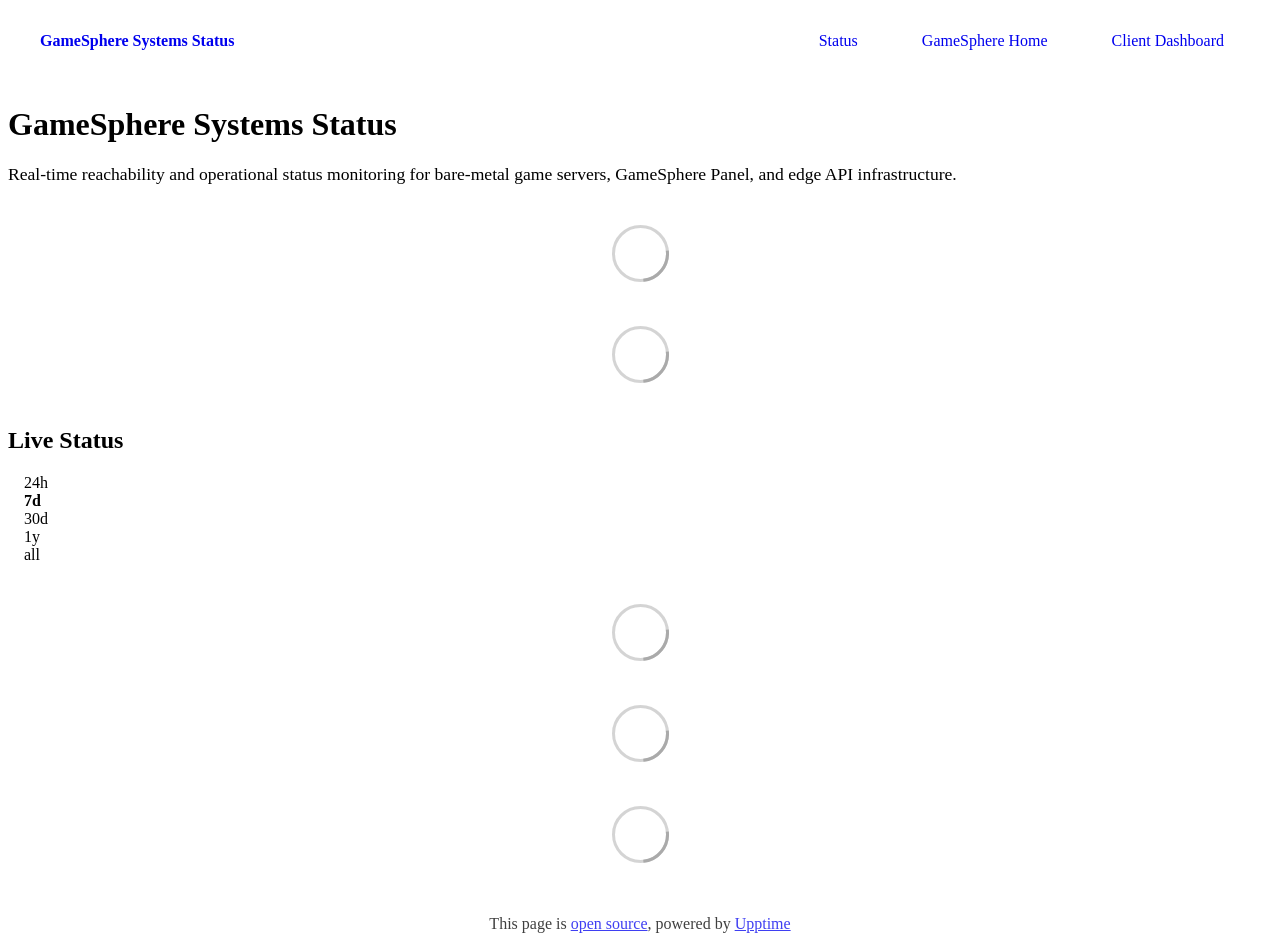
==== commit a34ebbc1: "deploy: 506f34efb927bdf0b20303a49c8605e2150cc698" ====
--- a/index.html
+++ b/index.html
@@ -1,4 +1,4 @@
-<!DOCTYPE html> <html lang=en> <head> <meta charset=utf-8> <meta content="width=device-width,initial-scale=1" name=viewport> <meta content=#333333 name=theme-color> <base href=/ > <link href=manifest.json rel=manifest crossorigin=use-credentials> <script>__SAPPER__={baseUrl:"",preloaded:[void 0,{}]};if('serviceWorker' in navigator)navigator.serviceWorker.register('/service-worker.js');(function(){try{eval("async function x(){}");var main="/client/client.bbeb1703.js"}catch(e){main="/client/legacy/client.3937dee3.js"};var s=document.createElement("script");try{new Function("if(0)import('')")();s.src=main;s.type="module";s.crossOrigin="use-credentials";}catch(e){s.src="/client/shimport@2.0.5.js";s.setAttribute("data-main",main);}document.head.appendChild(s);}());</script> <link href=client/client-31a52aa5.css rel=stylesheet><link href=client/createOctokit-a85f76c7.css rel=stylesheet><link href=client/index-b0b6455a.css rel=stylesheet> <title>GameSphere Systems Status</title><link href=https://status.gamesphere.rs/themes/dark.css rel=stylesheet><link href=https://status.gamesphere.rs/global.css rel=stylesheet><link href=https://gamesphere.rs/favicon.ico rel=icon type=image/svg><link href=https://gamesphere.rs/favicon.ico rel=icon type=image/png> <link href=/client/client.bbeb1703.js rel=modulepreload as=script crossorigin=use-credentials><link href=/client/client-31a52aa5.css rel=preload as=style><link href=/client/index.bbc8b6da.js rel=modulepreload as=script crossorigin=use-credentials><link href=/client/createOctokit.36cfd952.js rel=modulepreload as=script crossorigin=use-credentials><link href=/client/inject_styles.803b7e80.js rel=modulepreload as=script crossorigin=use-credentials><link href=/client/createOctokit-a85f76c7.css rel=preload as=style><link href=/client/index-b0b6455a.css rel=preload as=style></head> <body> <div id=sapper> <nav class=svelte-a08hsz><div class="svelte-a08hsz container"><div><a href=https://status.gamesphere.rs class="svelte-a08hsz logo"><img alt="" class=svelte-a08hsz src=https://gamesphere.rs/favicon.ico> <div>GameSphere Systems Status</div></a></div> <ul class=svelte-a08hsz><li><a href=/ class=svelte-a08hsz target=_self aria-current=page>Status</a> <li><a href=https://gamesphere.rs class=svelte-a08hsz target=_self>GameSphere Home</a> <li><a href=https://gamesphere.rs/dashboard class=svelte-a08hsz target=_self>Client Dashboard</a> </li> </ul></div> </nav> <main class=container> <header class=svelte-ngkazm><h1><strong>GameSphere Systems Status</strong></h1> <p class="svelte-ngkazm lead">Real-time automated reachability and latency telemetry for bare-metal game servers, Feather Control Panel, and edge API infrastructure.</header> <section class=svelte-8lnl4f><div class="svelte-68jxue loading"><svg class=svelte-68jxue height=38 stroke=#aaa width=38 xmlns=http://www.w3.org/2000/svg><g fill=none fill-rule=evenodd><g stroke-width=2 transform="translate(1 1)"><circle cx=18 cy=18 r=18 stroke-opacity=.5></circle><path d="M36 18c0-9.94-8.06-18-18-18"><animateTransform attributeName=transform dur=1s from="0 18 18" repeatCount=indefinite to="360 18 18" type=rotate></animateTransform></path></g></g></svg></div> </section> <section class=svelte-8lnl4f><div class="svelte-68jxue loading"><svg class=svelte-68jxue height=38 stroke=#aaa width=38 xmlns=http://www.w3.org/2000/svg><g fill=none fill-rule=evenodd><g stroke-width=2 transform="translate(1 1)"><circle cx=18 cy=18 r=18 stroke-opacity=.5></circle><path d="M36 18c0-9.94-8.06-18-18-18"><animateTransform attributeName=transform dur=1s from="0 18 18" repeatCount=indefinite to="360 18 18" type=rotate></animateTransform></path></g></g></svg></div> </section> <div class="svelte-fqsq6s f changed"><h2>Live Status</h2> <form class="svelte-fqsq6s f r"><div><input class=svelte-fqsq6s id=data_day name=d type=radio value=day><label class=svelte-fqsq6s for=data_day>24h</label></div> <div><input class=svelte-fqsq6s id=data_week name=d type=radio value=week checked><label class=svelte-fqsq6s for=data_week>7d</label></div> <div><input class=svelte-fqsq6s id=data_month name=d type=radio value=month><label class=svelte-fqsq6s for=data_month>30d</label></div> <div><input class=svelte-fqsq6s id=data_year name=d type=radio value=year><label class=svelte-fqsq6s for=data_year>1y</label></div> <div><input class=svelte-fqsq6s id=data_all name=d type=radio value=all><label class=svelte-fqsq6s for=data_all>all</label></div></form></div> <section class="svelte-fqsq6s live-status"><div class="svelte-68jxue loading"><svg class=svelte-68jxue height=38 stroke=#aaa width=38 xmlns=http://www.w3.org/2000/svg><g fill=none fill-rule=evenodd><g stroke-width=2 transform="translate(1 1)"><circle cx=18 cy=18 r=18 stroke-opacity=.5></circle><path d="M36 18c0-9.94-8.06-18-18-18"><animateTransform attributeName=transform dur=1s from="0 18 18" repeatCount=indefinite to="360 18 18" type=rotate></animateTransform></path></g></g></svg></div> </section> <section><div class="svelte-68jxue loading"><svg class=svelte-68jxue height=38 stroke=#aaa width=38 xmlns=http://www.w3.org/2000/svg><g fill=none fill-rule=evenodd><g stroke-width=2 transform="translate(1 1)"><circle cx=18 cy=18 r=18 stroke-opacity=.5></circle><path d="M36 18c0-9.94-8.06-18-18-18"><animateTransform attributeName=transform dur=1s from="0 18 18" repeatCount=indefinite to="360 18 18" type=rotate></animateTransform></path></g></g></svg></div> </section> <section><div class="svelte-68jxue loading"><svg class=svelte-68jxue height=38 stroke=#aaa width=38 xmlns=http://www.w3.org/2000/svg><g fill=none fill-rule=evenodd><g stroke-width=2 transform="translate(1 1)"><circle cx=18 cy=18 r=18 stroke-opacity=.5></circle><path d="M36 18c0-9.94-8.06-18-18-18"><animateTransform attributeName=transform dur=1s from="0 18 18" repeatCount=indefinite to="360 18 18" type=rotate></animateTransform></path></g></g></svg></div></section></main> <footer class=svelte-jbr799><p>This page is <a href=https://github.com/EVOLCORE/GameSphere-uptime>open source</a>, powered by <a href=https://upptime.js.org>Upptime</a></p> </footer></div> <script> try {
+<!DOCTYPE html> <html lang=en> <head> <meta charset=utf-8> <meta content="width=device-width,initial-scale=1" name=viewport> <meta content=#333333 name=theme-color> <base href=/ > <link href=manifest.json rel=manifest crossorigin=use-credentials> <script>__SAPPER__={baseUrl:"",preloaded:[void 0,{}]};if('serviceWorker' in navigator)navigator.serviceWorker.register('/service-worker.js');(function(){try{eval("async function x(){}");var main="/client/client.86539bda.js"}catch(e){main="/client/legacy/client.6abe8394.js"};var s=document.createElement("script");try{new Function("if(0)import('')")();s.src=main;s.type="module";s.crossOrigin="use-credentials";}catch(e){s.src="/client/shimport@2.0.5.js";s.setAttribute("data-main",main);}document.head.appendChild(s);}());</script> <link href=client/client-31a52aa5.css rel=stylesheet><link href=client/createOctokit-a85f76c7.css rel=stylesheet><link href=client/index-b0b6455a.css rel=stylesheet> <title>GameSphere Systems Status</title><link href=https://status.gamesphere.rs/themes/dark.css rel=stylesheet><link href=https://status.gamesphere.rs/global.css rel=stylesheet><link href=https://gamesphere.rs/favicon.svg rel=icon type=image/svg><link href=https://gamesphere.rs/img/logo.png rel=icon type=image/png><style>.logo img{height:2.25rem!important;width:auto!important;object-fit:contain!important}</style> <link href=/client/client.86539bda.js rel=modulepreload as=script crossorigin=use-credentials><link href=/client/client-31a52aa5.css rel=preload as=style><link href=/client/index.8d353d72.js rel=modulepreload as=script crossorigin=use-credentials><link href=/client/createOctokit.80a810a0.js rel=modulepreload as=script crossorigin=use-credentials><link href=/client/inject_styles.803b7e80.js rel=modulepreload as=script crossorigin=use-credentials><link href=/client/createOctokit-a85f76c7.css rel=preload as=style><link href=/client/index-b0b6455a.css rel=preload as=style></head> <body> <div id=sapper> <nav class=svelte-a08hsz><div class="svelte-a08hsz container"><div><a href=https://status.gamesphere.rs class="svelte-a08hsz logo"><img alt="" class=svelte-a08hsz src=https://gamesphere.rs/img/logo.png> <div>GameSphere Systems Status</div></a></div> <ul class=svelte-a08hsz><li><a href=/ class=svelte-a08hsz target=_self aria-current=page>Status</a> <li><a href=https://gamesphere.rs class=svelte-a08hsz target=_self>GameSphere Home</a> <li><a href=https://gamesphere.rs/dashboard class=svelte-a08hsz target=_self>Client Dashboard</a> </li> </ul></div> </nav> <main class=container> <header class=svelte-ngkazm><h1><strong>GameSphere Systems Status</strong></h1> <p class="svelte-ngkazm lead">Real-time reachability and operational status monitoring for bare-metal game servers, GameSphere Panel, and edge API infrastructure.</header> <section class=svelte-8lnl4f><div class="svelte-68jxue loading"><svg class=svelte-68jxue height=38 stroke=#aaa width=38 xmlns=http://www.w3.org/2000/svg><g fill=none fill-rule=evenodd><g stroke-width=2 transform="translate(1 1)"><circle cx=18 cy=18 r=18 stroke-opacity=.5></circle><path d="M36 18c0-9.94-8.06-18-18-18"><animateTransform attributeName=transform dur=1s from="0 18 18" repeatCount=indefinite to="360 18 18" type=rotate></animateTransform></path></g></g></svg></div> </section> <section class=svelte-8lnl4f><div class="svelte-68jxue loading"><svg class=svelte-68jxue height=38 stroke=#aaa width=38 xmlns=http://www.w3.org/2000/svg><g fill=none fill-rule=evenodd><g stroke-width=2 transform="translate(1 1)"><circle cx=18 cy=18 r=18 stroke-opacity=.5></circle><path d="M36 18c0-9.94-8.06-18-18-18"><animateTransform attributeName=transform dur=1s from="0 18 18" repeatCount=indefinite to="360 18 18" type=rotate></animateTransform></path></g></g></svg></div> </section> <div class="svelte-fqsq6s f changed"><h2>Live Status</h2> <form class="svelte-fqsq6s f r"><div><input class=svelte-fqsq6s id=data_day name=d type=radio value=day><label class=svelte-fqsq6s for=data_day>24h</label></div> <div><input class=svelte-fqsq6s id=data_week name=d type=radio value=week checked><label class=svelte-fqsq6s for=data_week>7d</label></div> <div><input class=svelte-fqsq6s id=data_month name=d type=radio value=month><label class=svelte-fqsq6s for=data_month>30d</label></div> <div><input class=svelte-fqsq6s id=data_year name=d type=radio value=year><label class=svelte-fqsq6s for=data_year>1y</label></div> <div><input class=svelte-fqsq6s id=data_all name=d type=radio value=all><label class=svelte-fqsq6s for=data_all>all</label></div></form></div> <section class="svelte-fqsq6s live-status"><div class="svelte-68jxue loading"><svg class=svelte-68jxue height=38 stroke=#aaa width=38 xmlns=http://www.w3.org/2000/svg><g fill=none fill-rule=evenodd><g stroke-width=2 transform="translate(1 1)"><circle cx=18 cy=18 r=18 stroke-opacity=.5></circle><path d="M36 18c0-9.94-8.06-18-18-18"><animateTransform attributeName=transform dur=1s from="0 18 18" repeatCount=indefinite to="360 18 18" type=rotate></animateTransform></path></g></g></svg></div> </section> <section><div class="svelte-68jxue loading"><svg class=svelte-68jxue height=38 stroke=#aaa width=38 xmlns=http://www.w3.org/2000/svg><g fill=none fill-rule=evenodd><g stroke-width=2 transform="translate(1 1)"><circle cx=18 cy=18 r=18 stroke-opacity=.5></circle><path d="M36 18c0-9.94-8.06-18-18-18"><animateTransform attributeName=transform dur=1s from="0 18 18" repeatCount=indefinite to="360 18 18" type=rotate></animateTransform></path></g></g></svg></div> </section> <section><div class="svelte-68jxue loading"><svg class=svelte-68jxue height=38 stroke=#aaa width=38 xmlns=http://www.w3.org/2000/svg><g fill=none fill-rule=evenodd><g stroke-width=2 transform="translate(1 1)"><circle cx=18 cy=18 r=18 stroke-opacity=.5></circle><path d="M36 18c0-9.94-8.06-18-18-18"><animateTransform attributeName=transform dur=1s from="0 18 18" repeatCount=indefinite to="360 18 18" type=rotate></animateTransform></path></g></g></svg></div></section></main> <footer class=svelte-jbr799><p>This page is <a href=https://github.com/EVOLCORE/GameSphere-uptime>open source</a>, powered by <a href=https://upptime.js.org>Upptime</a></p> </footer></div> <script> try {
         if (typeof window !== "undefined" && window.navigator && navigator.serviceWorker) {
           navigator.serviceWorker.getRegistrations().then(function (registrations) {
             for (let registration of registrations) {
